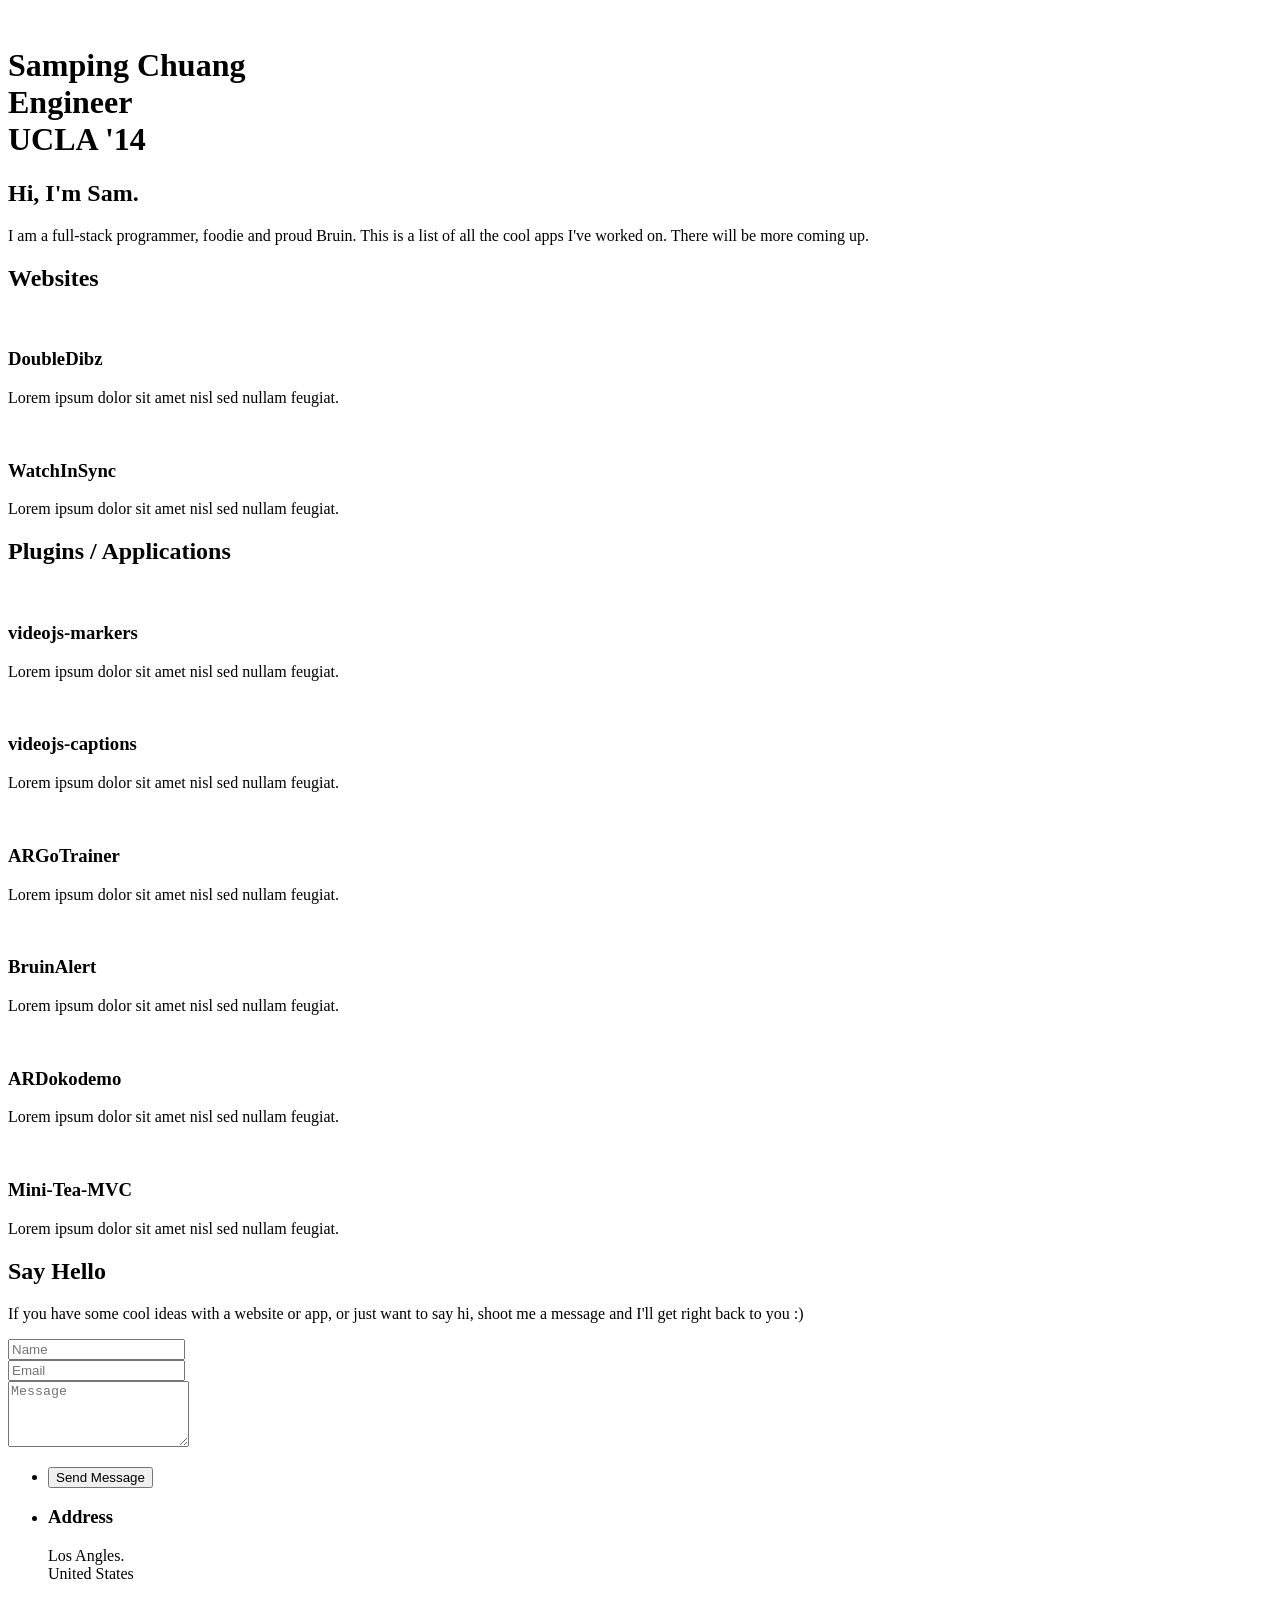
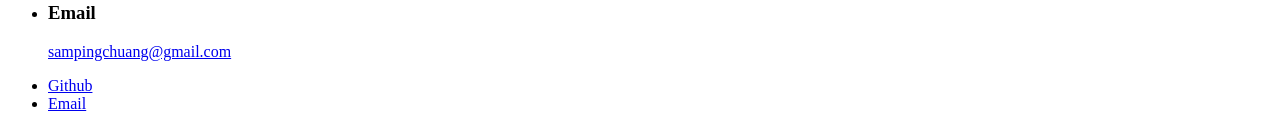
==== app/templates/index.html @ 711ab42c "add a rough version of my personal site" ====
<!DOCTYPE HTML>
<!--
	Strata by HTML5 UP
	html5up.net | @n33co
	Free for personal and commercial use under the CCA 3.0 license (html5up.net/license)
-->
<html>
	<head>
		<title>Strata by HTML5 UP</title>
		<meta http-equiv="content-type" content="text/html; charset=utf-8" />
		<meta name="description" content="" />
		<meta name="keywords" content="" />
		<!--[if lte IE 8]><script src="/static/css/ie/html5shiv.js"></script><![endif]-->
		<script src="/static/js/jquery.min.js"></script>
		<script src="/static/js/jquery.poptrox.min.js"></script>
		<script src="/static/js/skel.min.js"></script>
		<script src="/static/js/init.js"></script>
		<noscript>
			<link rel="stylesheet" href="/static/css/skel.css" />
			<link rel="stylesheet" href="/static/css/style.css" />
			<link rel="stylesheet" href="/static/css/style-xlarge.css" />
		</noscript>
		<!--[if lte IE 8]><link rel="stylesheet" href="/static/css/ie/v8.css" /><![endif]-->
	</head>
	<body id="top">

		<!-- Header -->
			<header id="header">
				<a href="#" class="image avatar"><img src="/static/images/avatar2.jpg" alt="" /></a>
				<h1><strong>Samping Chuang</strong><br/>
				Engineer<br />
				UCLA '14 <br/></h1>
			</header>

		<!-- Main -->
			<div id="main">
		
				<!-- One -->
					<section id="one">
						<header class="major">
							<h2>Hi, I'm Sam.</h2>
						</header>
						<p>I am a full-stack programmer, foodie and proud Bruin. This is a list of all the cool apps I've worked on. There will be more coming up.</p>
						<!--<ul class="actions">
							<li><a href="#" class="button">Learn More</a></li>
						</ul>!-->
					</section>
				
				<!-- Two -->
				   <section id="two">
				      <h2>Websites</h2>
				      <div class="row">
							<article class="6u 12u$(3) work-item">
								<a href="/static/images/fulls/01.jpg" class="image fit thumb"><img src="/static/images/thumbs/01.jpg" alt="" /></a>
								<h3>DoubleDibz</h3>
								<p>Lorem ipsum dolor sit amet nisl sed nullam feugiat.</p>
							</article>
							<article class="6u 12u$(3) work-item">
								<a href="/static/images/fulls/01.jpg" class="image fit thumb"><img src="/static/images/thumbs/01.jpg" alt="" /></a>
								<h3>WatchInSync</h3>
								<p>Lorem ipsum dolor sit amet nisl sed nullam feugiat.</p>
							</article>
				      </div>
				   </section>
				
					<section id="two">
						<h2>Plugins / Applications</h2>
						<div class="row">
							<article class="6u 12u$(3) work-item">
								<a href="/static/images/fulls/01.jpg" class="image fit thumb"><img src="/static/images/thumbs/01.jpg" alt="" /></a>
								<h3>videojs-markers</h3>
								<p>Lorem ipsum dolor sit amet nisl sed nullam feugiat.</p>
							</article>
							<article class="6u$ 12u$(3) work-item">
								<a href="/static/images/fulls/02.jpg" class="image fit thumb"><img src="/static/images/thumbs/02.jpg" alt="" /></a>
								<h3>videojs-captions</h3>
								<p>Lorem ipsum dolor sit amet nisl sed nullam feugiat.</p>
							</article>
							<article class="6u 12u$(3) work-item">
								<a href="/static/images/fulls/03.jpg" class="image fit thumb"><img src="/static/images/thumbs/03.jpg" alt="" /></a>
								<h3>ARGoTrainer</h3>
								<p>Lorem ipsum dolor sit amet nisl sed nullam feugiat.</p>
							</article>
							<article class="6u$ 12u$(3) work-item">
								<a href="/static/images/fulls/04.jpg" class="image fit thumb"><img src="/static/images/thumbs/04.jpg" alt="" /></a>
								<h3>BruinAlert</h3>
								<p>Lorem ipsum dolor sit amet nisl sed nullam feugiat.</p>
							</article>
							<article class="6u 12u$(3) work-item">
								<a href="/static/images/fulls/05.jpg" class="image fit thumb"><img src="/static/images/thumbs/05.jpg" alt="" /></a>
								<h3>ARDokodemo</h3>
								<p>Lorem ipsum dolor sit amet nisl sed nullam feugiat.</p>
							</article>
							<article class="6u$ 12u$(3) work-item">
								<a href="/static/images/fulls/06.jpg" class="image fit thumb"><img src="/static/images/thumbs/06.jpg" alt="" /></a>
								<h3>Mini-Tea-MVC</h3>
								<p>Lorem ipsum dolor sit amet nisl sed nullam feugiat.</p>
							</article>
						</div>
						<!--<ul class="actions">
							<li><a href="#" class="button">Full Portfolio</a></li>
						</ul>!-->
					</section>
					
				<!-- Three -->
					<section id="three">
						<h2>Say Hello</h2>
						<p>If you have some cool ideas with a website or app, or just want to say hi, shoot me a message and I'll get right back to you :)</p>
						<div class="row">
							<div class="8u 12u$(2)">
								<form method="post" action="#">
									<div class="row uniform 50%">
										<div class="6u 12u$(3)"><input type="text" name="name" id="name" placeholder="Name" /></div>
										<div class="6u$ 12u$(3)"><input type="email" name="email" id="email" placeholder="Email" /></div>
										<div class="12u$"><textarea name="message" id="message" placeholder="Message" rows="4"></textarea></div>
									</div>
								</form>
								<ul class="actions">
									<li><input type="submit" value="Send Message" /></li>
								</ul>
							</div>
							<div class="4u$ 12u$(2)">
								<ul class="labeled-icons">
									<li>
										<h3 class="icon fa-home"><span class="label">Address</span></h3>
										Los Angles.<br />
										United States
									</li>
									<!--<li>
										<h3 class="icon fa-mobile"><span class="label">Phone</span></h3>
										000-000-0000
									</li>!-->
									<li>
										<h3 class="icon fa-envelope-o"><span class="label">Email</span></h3>
										<a href="#">sampingchuang@gmail.com</a>
									</li>
								</ul>
							</div>
						</div>
					</section>

				<!-- Four -->
				<!--
					<section id="four">
						<h2>Elements</h2>

						<section>
							<h4>Text</h4>
							<p>This is <b>bold</b> and this is <strong>strong</strong>. This is <i>italic</i> and this is <em>emphasized</em>.
							This is <sup>superscript</sup> text and this is <sub>subscript</sub> text.
							This is <u>underlined</u> and this is code: <code>for (;;) { ... }</code>. Finally, <a href="#">this is a link</a>.</p>
							<hr />
							<header>
								<h4>Heading with a Subtitle</h4>
								<p>Lorem ipsum dolor sit amet nullam id egestas urna aliquam</p>
							</header>
							<p>Nunc lacinia ante nunc ac lobortis. Interdum adipiscing gravida odio porttitor sem non mi integer non faucibus ornare mi ut ante amet placerat aliquet. Volutpat eu sed ante lacinia sapien lorem accumsan varius montes viverra nibh in adipiscing blandit tempus accumsan.</p>
							<header>
								<h5>Heading with a Subtitle</h5>
								<p>Lorem ipsum dolor sit amet nullam id egestas urna aliquam</p>
							</header>
							<p>Nunc lacinia ante nunc ac lobortis. Interdum adipiscing gravida odio porttitor sem non mi integer non faucibus ornare mi ut ante amet placerat aliquet. Volutpat eu sed ante lacinia sapien lorem accumsan varius montes viverra nibh in adipiscing blandit tempus accumsan.</p>
							<hr />
							<h2>Heading Level 2</h2>
							<h3>Heading Level 3</h3>
							<h4>Heading Level 4</h4>
							<h5>Heading Level 5</h5>
							<h6>Heading Level 6</h6>
							<hr />
							<h5>Blockquote</h5>
							<blockquote>Fringilla nisl. Donec accumsan interdum nisi, quis tincidunt felis sagittis eget tempus euismod. Vestibulum ante ipsum primis in faucibus vestibulum. Blandit adipiscing eu felis iaculis volutpat ac adipiscing accumsan faucibus. Vestibulum ante ipsum primis in faucibus lorem ipsum dolor sit amet nullam adipiscing eu felis.</blockquote>
							<h5>Preformatted</h5>
							<pre><code>i = 0;

while (!deck.isInOrder()) {
print 'Iteration ' + i;
deck.shuffle();
i++;
}

print 'It took ' + i + ' iterations to sort the deck.';</code></pre>
						</section>

						<section>
							<h4>Lists</h4>
							<div class="row">
								<div class="6u 12u$(3)">
									<h5>Unordered</h5>
									<ul>
										<li>Dolor pulvinar etiam magna etiam.</li>
										<li>Sagittis adipiscing lorem eleifend.</li>
										<li>Felis enim feugiat dolore viverra.</li>
									</ul>
									<h5>Alternate</h5>
									<ul class="alt">
										<li>Dolor pulvinar etiam magna etiam.</li>
										<li>Sagittis adipiscing lorem eleifend.</li>
										<li>Felis enim feugiat dolore viverra.</li>
									</ul>
								</div>
								<div class="6u$ 12u$(3)">
									<h5>Ordered</h5>
									<ol>
										<li>Dolor pulvinar etiam magna etiam.</li>
										<li>Etiam vel felis at lorem sed viverra.</li>
										<li>Felis enim feugiat dolore viverra.</li>
										<li>Dolor pulvinar etiam magna etiam.</li>
										<li>Etiam vel felis at lorem sed viverra.</li>
										<li>Felis enim feugiat dolore viverra.</li>
									</ol>
									<h5>Icons</h5>
									<ul class="icons">
										<li><a href="#" class="icon fa-twitter"><span class="label">Twitter</span></a></li>
										<li><a href="#" class="icon fa-facebook"><span class="label">Facebook</span></a></li>
										<li><a href="#" class="icon fa-instagram"><span class="label">Instagram</span></a></li>
										<li><a href="#" class="icon fa-github"><span class="label">Github</span></a></li>
										<li><a href="#" class="icon fa-dribbble"><span class="label">Dribbble</span></a></li>
										<li><a href="#" class="icon fa-tumblr"><span class="label">Tumblr</span></a></li>
									</ul>
								</div>
							</div>
							<h5>Actions</h5>
							<ul class="actions">
								<li><a href="#" class="button special">Default</a></li>
								<li><a href="#" class="button">Default</a></li>
							</ul>
							<ul class="actions small">
								<li><a href="#" class="button special small">Small</a></li>
								<li><a href="#" class="button small">Small</a></li>
							</ul>
							<div class="row">
								<div class="6u 12u$(2)">
									<ul class="actions vertical">
										<li><a href="#" class="button special">Default</a></li>
										<li><a href="#" class="button">Default</a></li>
									</ul>
								</div>
								<div class="6u$ 12u$(2)">
									<ul class="actions vertical small">
										<li><a href="#" class="button special small">Small</a></li>
										<li><a href="#" class="button small">Small</a></li>
									</ul>
								</div>
								<div class="6u 12u$(2)">
									<ul class="actions vertical">
										<li><a href="#" class="button special fit">Default</a></li>
										<li><a href="#" class="button fit">Default</a></li>
									</ul>
								</div>
								<div class="6u$ 12u$(2)">
									<ul class="actions vertical small">
										<li><a href="#" class="button special small fit">Small</a></li>
										<li><a href="#" class="button small fit">Small</a></li>
									</ul>
								</div>
							</div>
						</section>

						<section>
							<h4>Table</h4>
							<h5>Default</h5>
							<div class="table-wrapper">
								<table>
									<thead>
										<tr>
											<th>Name</th>
											<th>Description</th>
											<th>Price</th>
										</tr>
									</thead>
									<tbody>
										<tr>
											<td>Item One</td>
											<td>Ante turpis integer aliquet porttitor.</td>
											<td>29.99</td>
										</tr>
										<tr>
											<td>Item Two</td>
											<td>Vis ac commodo adipiscing arcu aliquet.</td>
											<td>19.99</td>
										</tr>
										<tr>
											<td>Item Three</td>
											<td> Morbi faucibus arcu accumsan lorem.</td>
											<td>29.99</td>
										</tr>
										<tr>
											<td>Item Four</td>
											<td>Vitae integer tempus condimentum.</td>
											<td>19.99</td>
										</tr>
										<tr>
											<td>Item Five</td>
											<td>Ante turpis integer aliquet porttitor.</td>
											<td>29.99</td>
										</tr>
									</tbody>
									<tfoot>
										<tr>
											<td colspan="2"></td>
											<td>100.00</td>
										</tr>
									</tfoot>
								</table>
							</div>
							
							<h5>Alternate</h5>
							<div class="table-wrapper">
								<table class="alt">
									<thead>
										<tr>
											<th>Name</th>
											<th>Description</th>
											<th>Price</th>
										</tr>
									</thead>
									<tbody>
										<tr>
											<td>Item One</td>
											<td>Ante turpis integer aliquet porttitor.</td>
											<td>29.99</td>
										</tr>
										<tr>
											<td>Item Two</td>
											<td>Vis ac commodo adipiscing arcu aliquet.</td>
											<td>19.99</td>
										</tr>
										<tr>
											<td>Item Three</td>
											<td> Morbi faucibus arcu accumsan lorem.</td>
											<td>29.99</td>
										</tr>
										<tr>
											<td>Item Four</td>
											<td>Vitae integer tempus condimentum.</td>
											<td>19.99</td>
										</tr>
										<tr>
											<td>Item Five</td>
											<td>Ante turpis integer aliquet porttitor.</td>
											<td>29.99</td>
										</tr>
									</tbody>
									<tfoot>
										<tr>
											<td colspan="2"></td>
											<td>100.00</td>
										</tr>
									</tfoot>
								</table>
							</div>
						</section>

						<section>
							<h4>Buttons</h4>
							<ul class="actions">
								<li><a href="#" class="button special">Special</a></li>
								<li><a href="#" class="button">Default</a></li>
							</ul>
							<ul class="actions">
								<li><a href="#" class="button big">Big</a></li>
								<li><a href="#" class="button">Default</a></li>
								<li><a href="#" class="button small">Small</a></li>
							</ul>
							<ul class="actions fit">
								<li><a href="#" class="button special fit">Fit</a></li>
								<li><a href="#" class="button fit">Fit</a></li>
							</ul>
							<ul class="actions fit small">
								<li><a href="#" class="button special fit small">Fit + Small</a></li>
								<li><a href="#" class="button fit small">Fit + Small</a></li>
							</ul>
							<ul class="actions">
								<li><a href="#" class="button special icon fa-download">Icon</a></li>
								<li><a href="#" class="button icon fa-download">Icon</a></li>
							</ul>
							<ul class="actions">
								<li><span class="button special disabled">Special</span></li>
								<li><span class="button disabled">Default</span></li>
							</ul>
						</section>

						<section>
							<h4>Form</h4>
							<form method="post" action="#">
								<div class="row uniform 50%">
									<div class="6u 12u$(3)">
										<input type="text" name="demo-name" id="demo-name" value="" placeholder="Name" />
									</div>
									<div class="6u$ 12u$(3)">
										<input type="email" name="demo-email" id="demo-email" value="" placeholder="Email" />
									</div>
									<div class="12u$">
										<div class="select-wrapper">
											<select name="demo-category" id="demo-category">
												<option value="">- Category -</option>
												<option value="1">Manufacturing</option>
												<option value="1">Shipping</option>
												<option value="1">Administration</option>
												<option value="1">Human Resources</option>
											</select>
										</div>
									</div>
									<div class="4u 12u$(2)">
										<input type="radio" id="demo-priority-low" name="demo-priority" checked>
										<label for="demo-priority-low">Low Priority</label>
									</div>
									<div class="4u 12u$(2)">
										<input type="radio" id="demo-priority-normal" name="demo-priority">
										<label for="demo-priority-normal">Normal Priority</label>
									</div>
									<div class="4u$ 12u(2)">
										<input type="radio" id="demo-priority-high" name="demo-priority">
										<label for="demo-priority-high">High Priority</label>
									</div>
									<div class="6u 12u$(2)">
										<input type="checkbox" id="demo-copy" name="demo-copy">
										<label for="demo-copy">Email me a copy of this message</label>
									</div>
									<div class="6u$ 12u$(2)">
										<input type="checkbox" id="demo-human" name="demo-human" checked>
										<label for="demo-human">I am a human and not a robot</label>
									</div>
									<div class="12u$">
										<textarea name="demo-message" id="demo-message" placeholder="Enter your message" rows="6"></textarea>
									</div>
									<div class="12u$">
										<ul class="actions">
											<li><input type="submit" value="Send Message" class="special" /></li>
											<li><input type="reset" value="Reset" /></li>
										</ul>
									</div>
								</div>
							</form>
						</section>

						<section>
							<h4>Image</h4>
							<h5>Fit</h5>
							<div class="box alt">
								<div class="row 50% uniform">
									<div class="12u$"><span class="image fit"><img src="/static/images/fulls/05.jpg" alt="" /></span></div>
									<div class="4u"><span class="image fit"><img src="/static/images/thumbs/01.jpg" alt="" /></span></div>
									<div class="4u"><span class="image fit"><img src="/static/images/thumbs/02.jpg" alt="" /></span></div>
									<div class="4u$"><span class="image fit"><img src="/static/images/thumbs/03.jpg" alt="" /></span></div>
									<div class="4u"><span class="image fit"><img src="/static/images/thumbs/04.jpg" alt="" /></span></div>
									<div class="4u"><span class="image fit"><img src="/static/images/thumbs/05.jpg" alt="" /></span></div>
									<div class="4u$"><span class="image fit"><img src="/static/images/thumbs/06.jpg" alt="" /></span></div>
									<div class="4u"><span class="image fit"><img src="/static/images/thumbs/03.jpg" alt="" /></span></div>
									<div class="4u"><span class="image fit"><img src="/static/images/thumbs/02.jpg" alt="" /></span></div>
									<div class="4u$"><span class="image fit"><img src="/static/images/thumbs/01.jpg" alt="" /></span></div>
								</div>
							</div>
							<h5>Left &amp; Right</h5>
							<p><span class="image left"><img src="/static/images/avatar.jpg" alt="" /></span>Fringilla nisl. Donec accumsan interdum nisi, quis tincidunt felis sagittis eget. tempus euismod. Vestibulum ante ipsum primis in faucibus vestibulum. Blandit adipiscing eu felis iaculis volutpat ac adipiscing accumsan eu faucibus. Integer ac pellentesque praesent tincidunt felis sagittis eget. tempus euismod. Vestibulum ante ipsum primis in faucibus vestibulum. Blandit adipiscing eu felis iaculis volutpat ac adipiscing accumsan eu faucibus. Integer ac pellentesque praesent. Donec accumsan interdum nisi, quis tincidunt felis sagittis eget. tempus euismod. Vestibulum ante ipsum primis in faucibus vestibulum. Blandit adipiscing eu felis iaculis volutpat ac adipiscing accumsan eu faucibus. Integer ac pellentesque praesent tincidunt felis sagittis eget. tempus euismod. Vestibulum ante ipsum primis in faucibus vestibulum. Blandit adipiscing eu felis iaculis volutpat ac adipiscing accumsan eu faucibus. Integer ac pellentesque praesent.</p>
							<p><span class="image right"><img src="/static/images/avatar.jpg" alt="" /></span>Fringilla nisl. Donec accumsan interdum nisi, quis tincidunt felis sagittis eget. tempus euismod. Vestibulum ante ipsum primis in faucibus vestibulum. Blandit adipiscing eu felis iaculis volutpat ac adipiscing accumsan eu faucibus. Integer ac pellentesque praesent tincidunt felis sagittis eget. tempus euismod. Vestibulum ante ipsum primis in faucibus vestibulum. Blandit adipiscing eu felis iaculis volutpat ac adipiscing accumsan eu faucibus. Integer ac pellentesque praesent. Donec accumsan interdum nisi, quis tincidunt felis sagittis eget. tempus euismod. Vestibulum ante ipsum primis in faucibus vestibulum. Blandit adipiscing eu felis iaculis volutpat ac adipiscing accumsan eu faucibus. Integer ac pellentesque praesent tincidunt felis sagittis eget. tempus euismod. Vestibulum ante ipsum primis in faucibus vestibulum. Blandit adipiscing eu felis iaculis volutpat ac adipiscing accumsan eu faucibus. Integer ac pellentesque praesent.</p>
						</section>

					</section>
				-->

			</div>
			
		<!-- Footer -->
			<footer id="footer">
				<ul class="icons">
					<!--<li><a href="#" class="icon fa-twitter"><span class="label">Twitter</span></a></li>!-->
					<li><a href="https://github.com/spchuang" target="_blank" class="icon fa-github"><span class="label">Github</span></a></li>
					<!--<li><a href="#" class="icon fa-dribbble"><span class="label">Dribbble</span></a></li>!-->
					<li><a href="mailto:sampingchuang@gmail.com?Subject=Hello%20again" target="_top" class="icon fa-envelope-o"><span class="label">Email</span></a></li>
				</ul>
				<!--<ul class="copyright">
					<li>&copy; Untitled</li><li>Design: <a href="http://html5up.net">HTML5 UP</a></li>
				</ul>
				!-->
			</footer>

	</body>
</html>
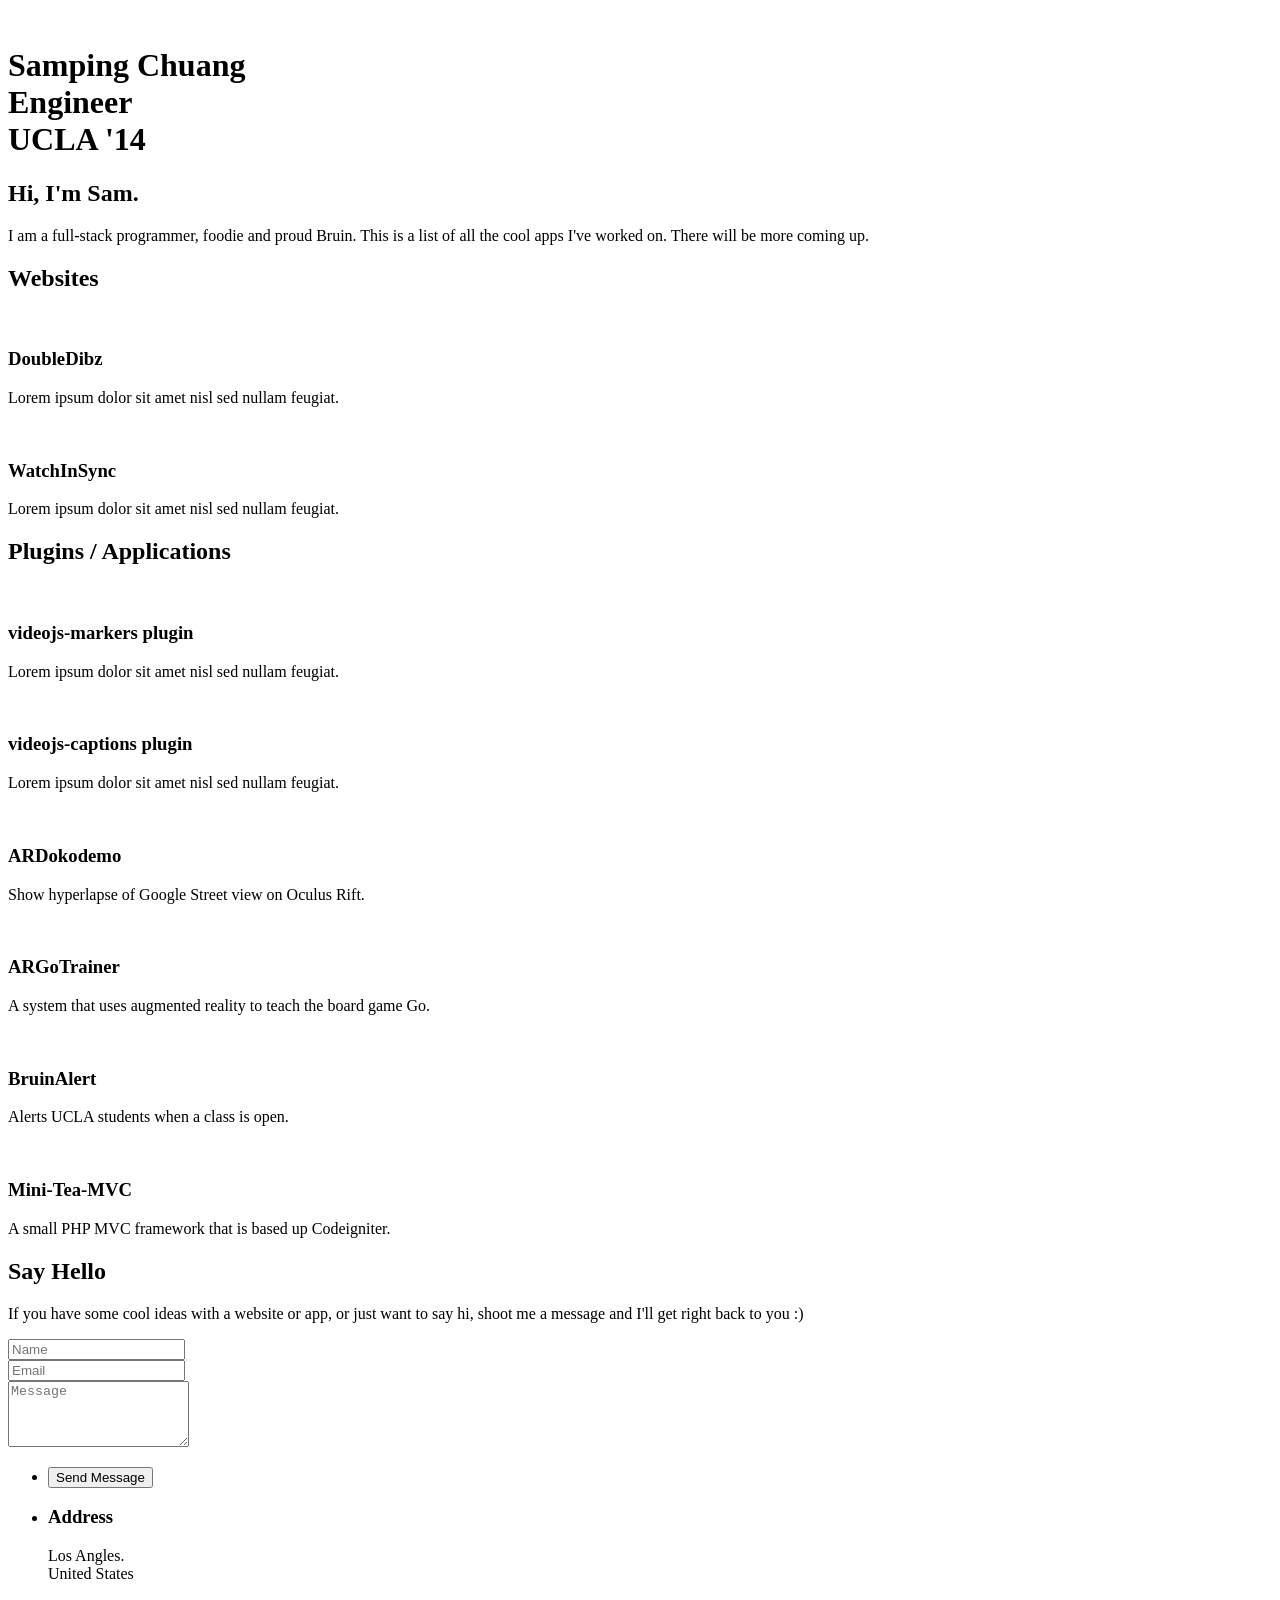
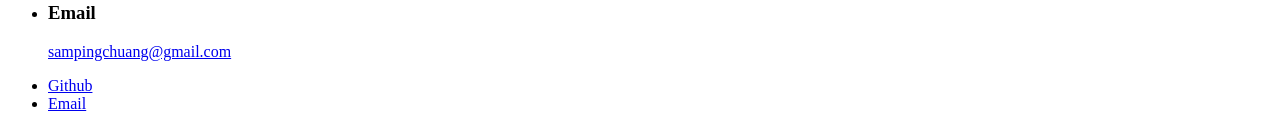
==== commit bb1749e0: "add project names" ====
--- a/app/templates/index.html
+++ b/app/templates/index.html
@@ -68,33 +68,33 @@
 						<div class="row">
 							<article class="6u 12u$(3) work-item">
 								<a href="/static/images/fulls/01.jpg" class="image fit thumb"><img src="/static/images/thumbs/01.jpg" alt="" /></a>
-								<h3>videojs-markers</h3>
+								<h3>videojs-markers plugin</h3>
 								<p>Lorem ipsum dolor sit amet nisl sed nullam feugiat.</p>
 							</article>
 							<article class="6u$ 12u$(3) work-item">
 								<a href="/static/images/fulls/02.jpg" class="image fit thumb"><img src="/static/images/thumbs/02.jpg" alt="" /></a>
-								<h3>videojs-captions</h3>
+								<h3>videojs-captions plugin</h3>
 								<p>Lorem ipsum dolor sit amet nisl sed nullam feugiat.</p>
 							</article>
 							<article class="6u 12u$(3) work-item">
 								<a href="/static/images/fulls/03.jpg" class="image fit thumb"><img src="/static/images/thumbs/03.jpg" alt="" /></a>
-								<h3>ARGoTrainer</h3>
-								<p>Lorem ipsum dolor sit amet nisl sed nullam feugiat.</p>
+								<h3>ARDokodemo</h3>
+								<p>Show hyperlapse of Google Street view on Oculus Rift.</p>
 							</article>
 							<article class="6u$ 12u$(3) work-item">
 								<a href="/static/images/fulls/04.jpg" class="image fit thumb"><img src="/static/images/thumbs/04.jpg" alt="" /></a>
-								<h3>BruinAlert</h3>
-								<p>Lorem ipsum dolor sit amet nisl sed nullam feugiat.</p>
+								<h3>ARGoTrainer</h3>
+								<p>A system that uses augmented reality to teach the board game Go.</p>
 							</article>
 							<article class="6u 12u$(3) work-item">
 								<a href="/static/images/fulls/05.jpg" class="image fit thumb"><img src="/static/images/thumbs/05.jpg" alt="" /></a>
-								<h3>ARDokodemo</h3>
-								<p>Lorem ipsum dolor sit amet nisl sed nullam feugiat.</p>
+								<h3>BruinAlert</h3>
+								<p>Alerts UCLA students when a class is open.</p>
 							</article>
 							<article class="6u$ 12u$(3) work-item">
 								<a href="/static/images/fulls/06.jpg" class="image fit thumb"><img src="/static/images/thumbs/06.jpg" alt="" /></a>
 								<h3>Mini-Tea-MVC</h3>
-								<p>Lorem ipsum dolor sit amet nisl sed nullam feugiat.</p>
+								<p>A small PHP MVC framework that is based up Codeigniter.</p>
 							</article>
 						</div>
 						<!--<ul class="actions">
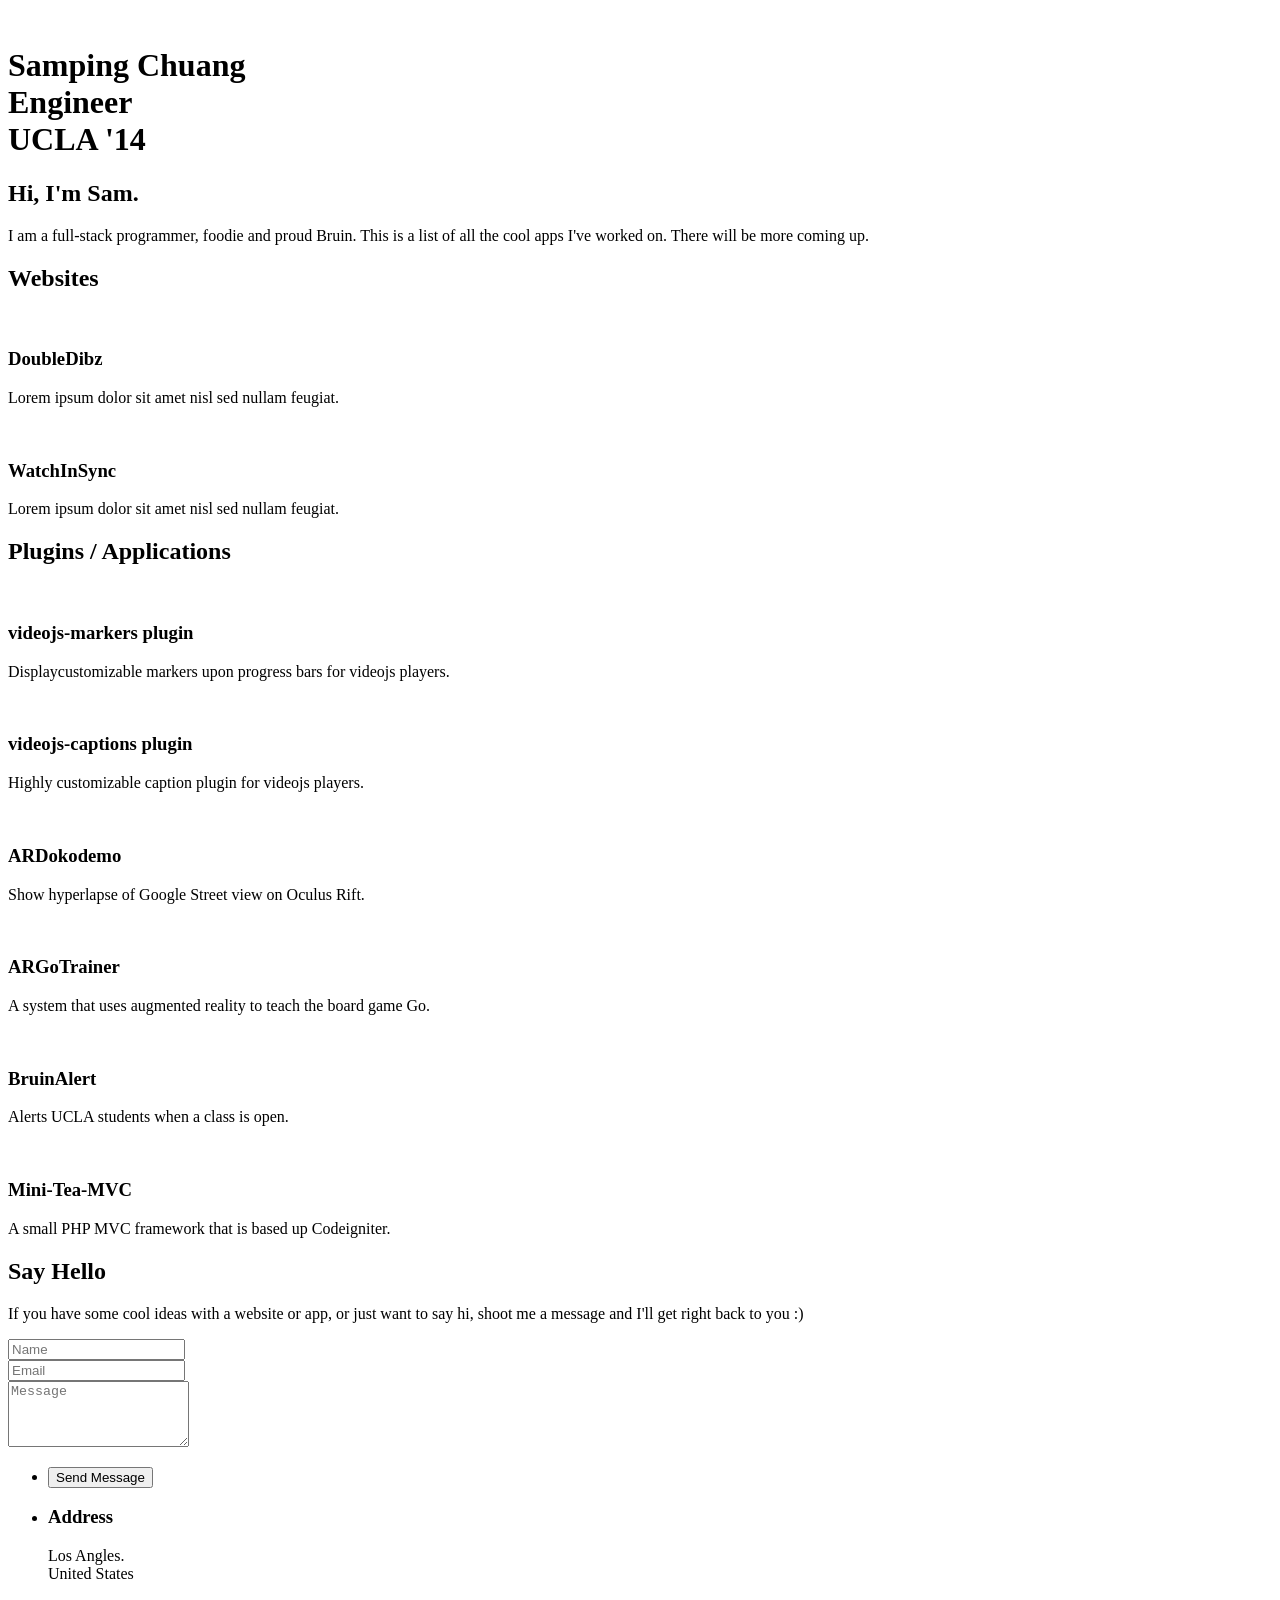
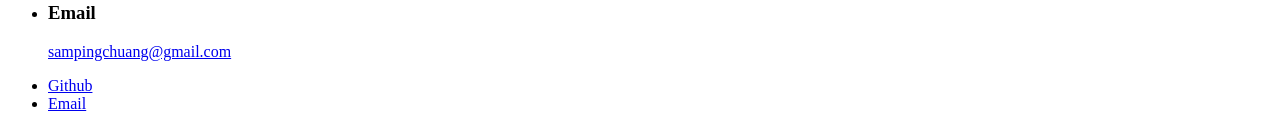
==== commit 6041cc1b: "setup basic demo page for videojs-markers. Add all the css/js files, also added rainbow plugin to hi" ====
--- a/app/templates/index.html
+++ b/app/templates/index.html
@@ -69,12 +69,12 @@
 							<article class="6u 12u$(3) work-item">
 								<a href="/static/images/fulls/01.jpg" class="image fit thumb"><img src="/static/images/thumbs/01.jpg" alt="" /></a>
 								<h3>videojs-markers plugin</h3>
-								<p>Lorem ipsum dolor sit amet nisl sed nullam feugiat.</p>
+								<p>Displaycustomizable markers upon progress bars for videojs players.</p>
 							</article>
 							<article class="6u$ 12u$(3) work-item">
 								<a href="/static/images/fulls/02.jpg" class="image fit thumb"><img src="/static/images/thumbs/02.jpg" alt="" /></a>
 								<h3>videojs-captions plugin</h3>
-								<p>Lorem ipsum dolor sit amet nisl sed nullam feugiat.</p>
+								<p>Highly customizable caption plugin for videojs players.</p>
 							</article>
 							<article class="6u 12u$(3) work-item">
 								<a href="/static/images/fulls/03.jpg" class="image fit thumb"><img src="/static/images/thumbs/03.jpg" alt="" /></a>
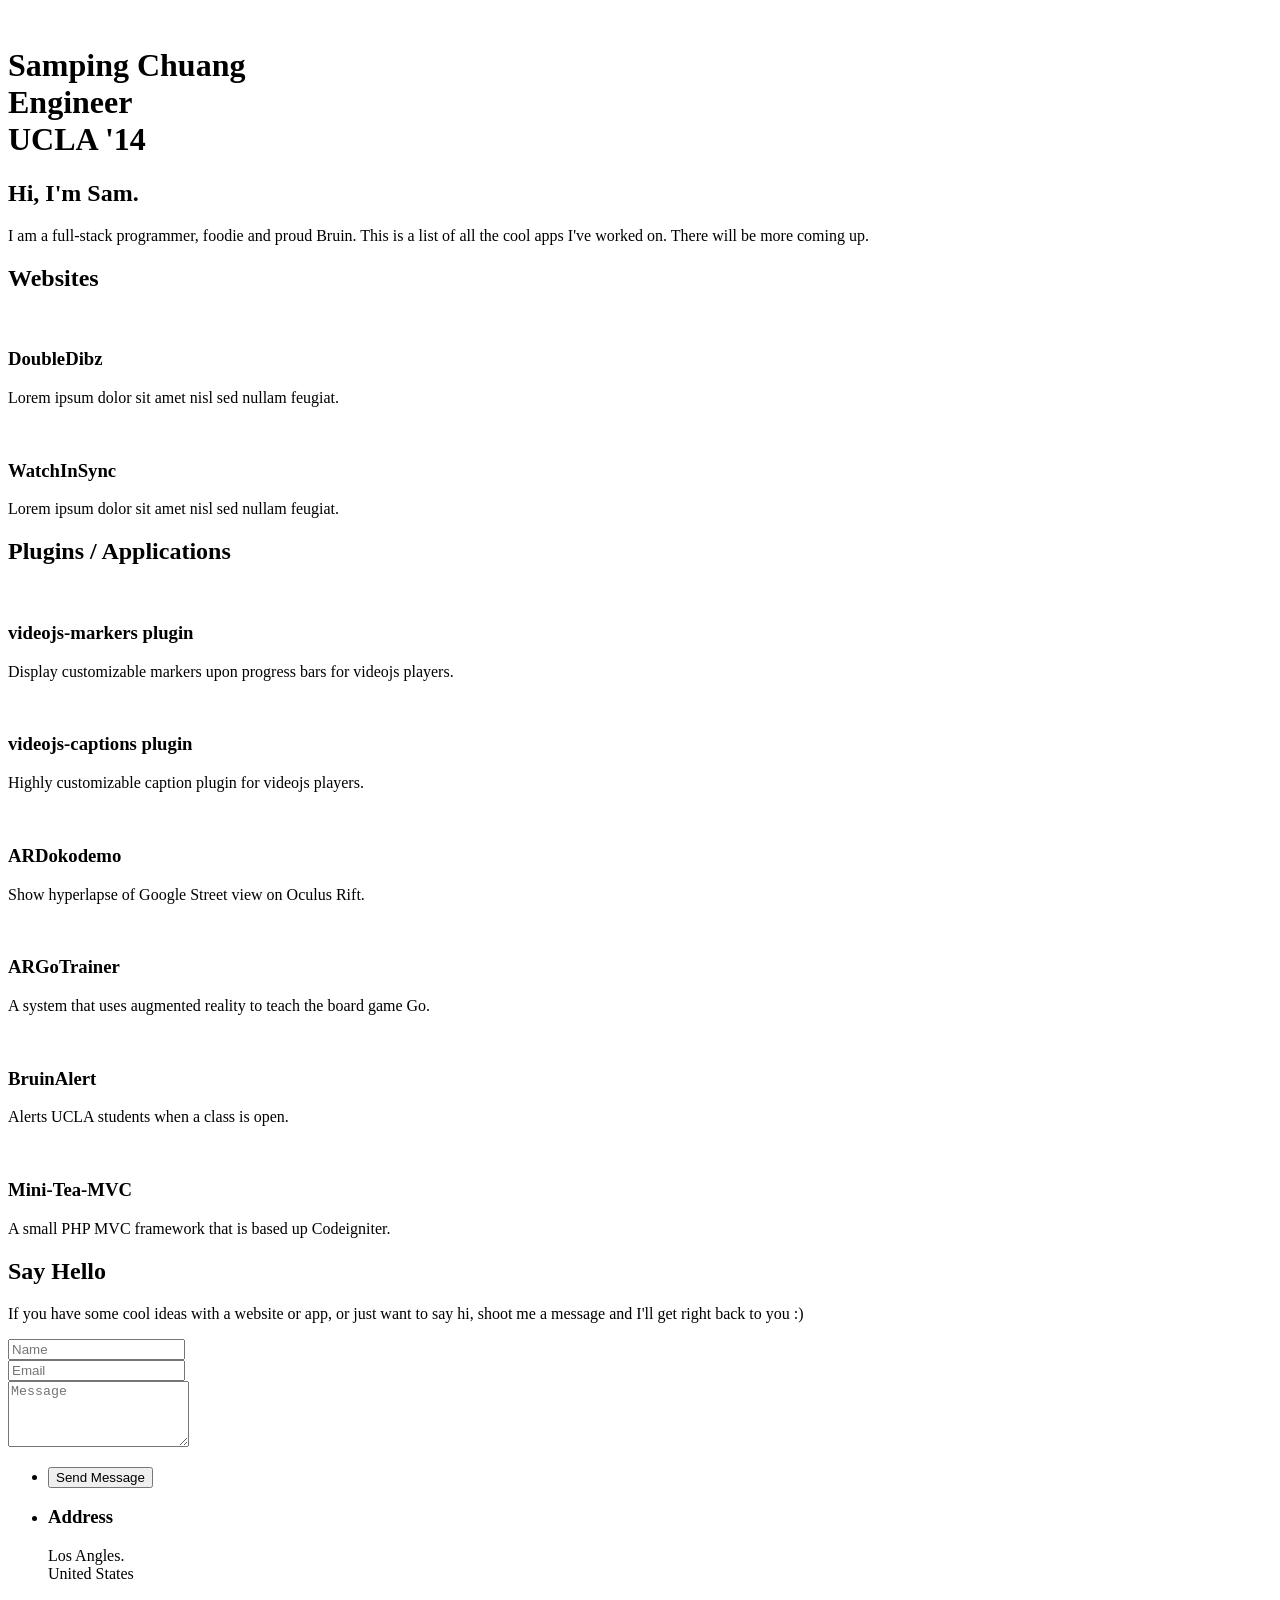
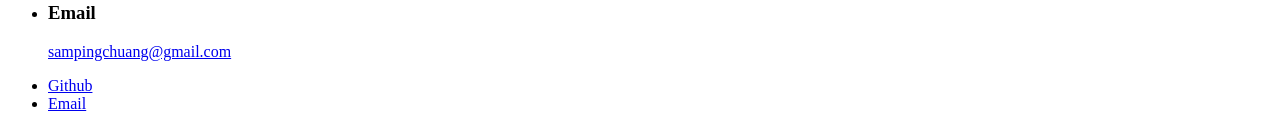
==== commit a2bbba90: "finish videojs-markers doc" ====
--- a/app/templates/index.html
+++ b/app/templates/index.html
@@ -1,12 +1,8 @@
 <!DOCTYPE HTML>
-<!--
-	Strata by HTML5 UP
-	html5up.net | @n33co
-	Free for personal and commercial use under the CCA 3.0 license (html5up.net/license)
--->
+
 <html>
 	<head>
-		<title>Strata by HTML5 UP</title>
+		<title>Samping Chuang</title>
 		<meta http-equiv="content-type" content="text/html; charset=utf-8" />
 		<meta name="description" content="" />
 		<meta name="keywords" content="" />
@@ -69,7 +65,7 @@
 							<article class="6u 12u$(3) work-item">
 								<a href="/static/images/fulls/01.jpg" class="image fit thumb"><img src="/static/images/thumbs/01.jpg" alt="" /></a>
 								<h3>videojs-markers plugin</h3>
-								<p>Displaycustomizable markers upon progress bars for videojs players.</p>
+								<p>Display customizable markers upon progress bars for videojs players.</p>
 							</article>
 							<article class="6u$ 12u$(3) work-item">
 								<a href="/static/images/fulls/02.jpg" class="image fit thumb"><img src="/static/images/thumbs/02.jpg" alt="" /></a>
